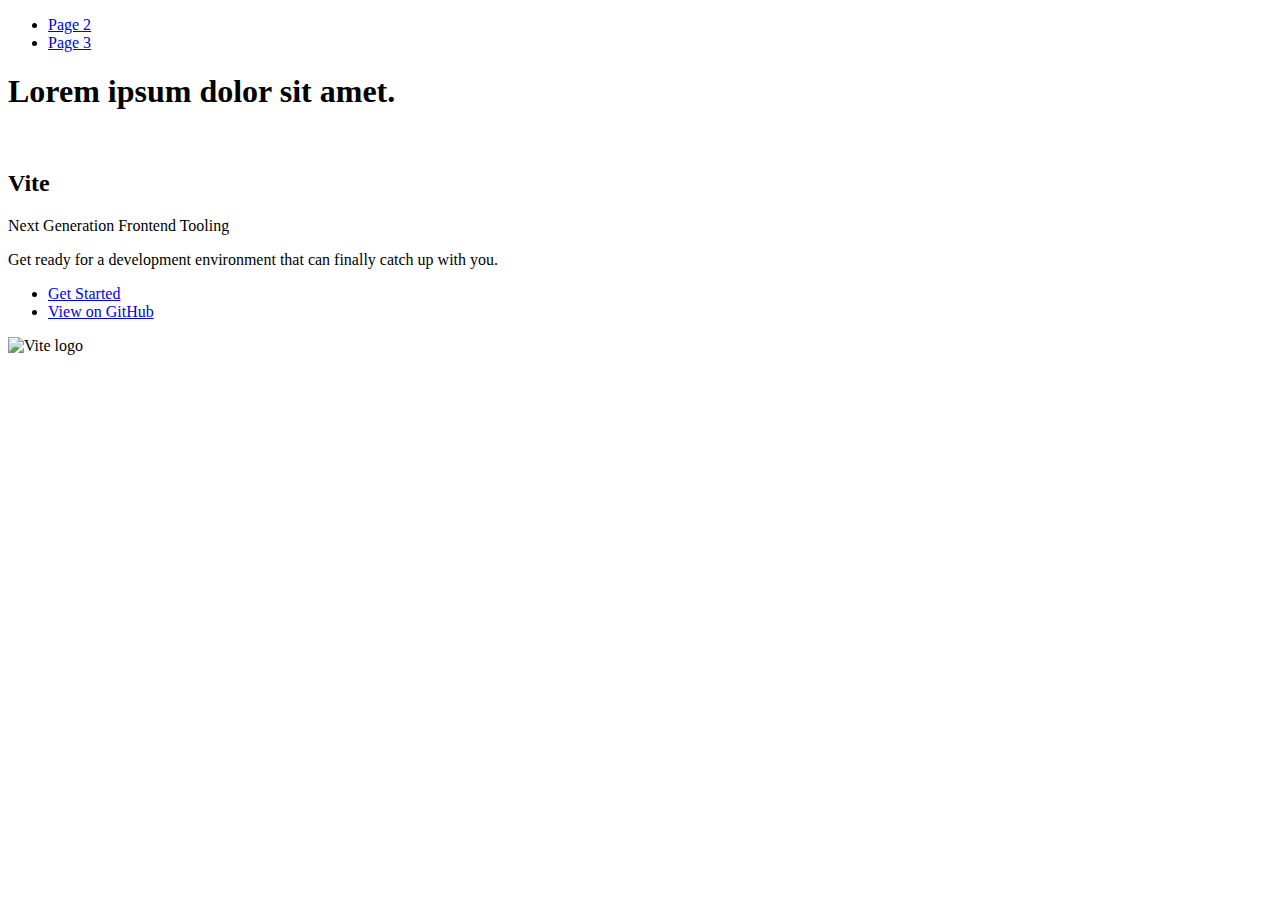
==== index.html @ 3aca37f8 "Deploying to gh-pages from @ Galina-09/goit-js-hw-09@80275e14df9aac36c017ec043bcc230061ea9ab5 🚀" ====
<!DOCTYPE html>
<html lang="en">
  <head>
    <meta charset="UTF-8" />
    <link rel="icon" type="image/svg+xml" href="/goit-js-hw-09/favicon.svg" />
    <meta name="viewport" content="width=device-width, initial-scale=1.0" />
    <title>Vanilla App Template</title>
    
    <script type="module" crossorigin src="/goit-js-hw-09/commonHelpers.js"></script>
    <link rel="stylesheet" href="/goit-js-hw-09/assets/index-10c40100.css">
  </head>
  <body>
    <header class="header">
  <nav class="nav">
    <ul class="nav-list">
      <li class="nav-item">
        <a href="./page-2.html" class="nav-link">Page 2</a>
      </li>

      <li class="nav-item">
        <a href="./page-3.html" class="nav-link">Page 3</a>
      </li>
    </ul>
  </nav>
</header>


    <section>
      <h1>Lorem ipsum dolor sit amet.</h1>
      <!-- Path to images as from index.html file -->
      <img src="/goit-js-hw-09/assets/javascript-8dac5379.svg" alt="" />
    </section>

    <!-- Loads the specified .html file -->
    <section class="vite-promo">
  <div class="container">
    <div class="wrapper">
      <h2 class="title">
        <span class="gradient">Vite</span>
      </h2>
      <p class="text">Next Generation Frontend Tooling</p>
      <p class="tagline">
        Get ready for a development environment that can finally catch up with
        you.
      </p>

      <ul class="actions">
        <li class="action">
          <a
            class="link"
            href="https://vitejs.dev/guide/"
            target="_blank"
            rel="noopener noreferrer"
            >Get Started</a
          >
        </li>
        <li class="action">
          <a
            class="link"
            href="https://github.com/vitejs/vite"
            target="_blank"
            rel="noopener noreferrer"
            >View on GitHub</a
          >
        </li>
      </ul>
    </div>

    <div class="thumb">
      <!-- Path to images as from index.html file -->
      <img
        class="pic"
        src="/goit-js-hw-09/assets/vite-logo-51249ca9.png"
        alt="Vite logo"
        width="640"
        height="640"
      />
    </div>
  </div>
</section>


    
  </body>
</html>
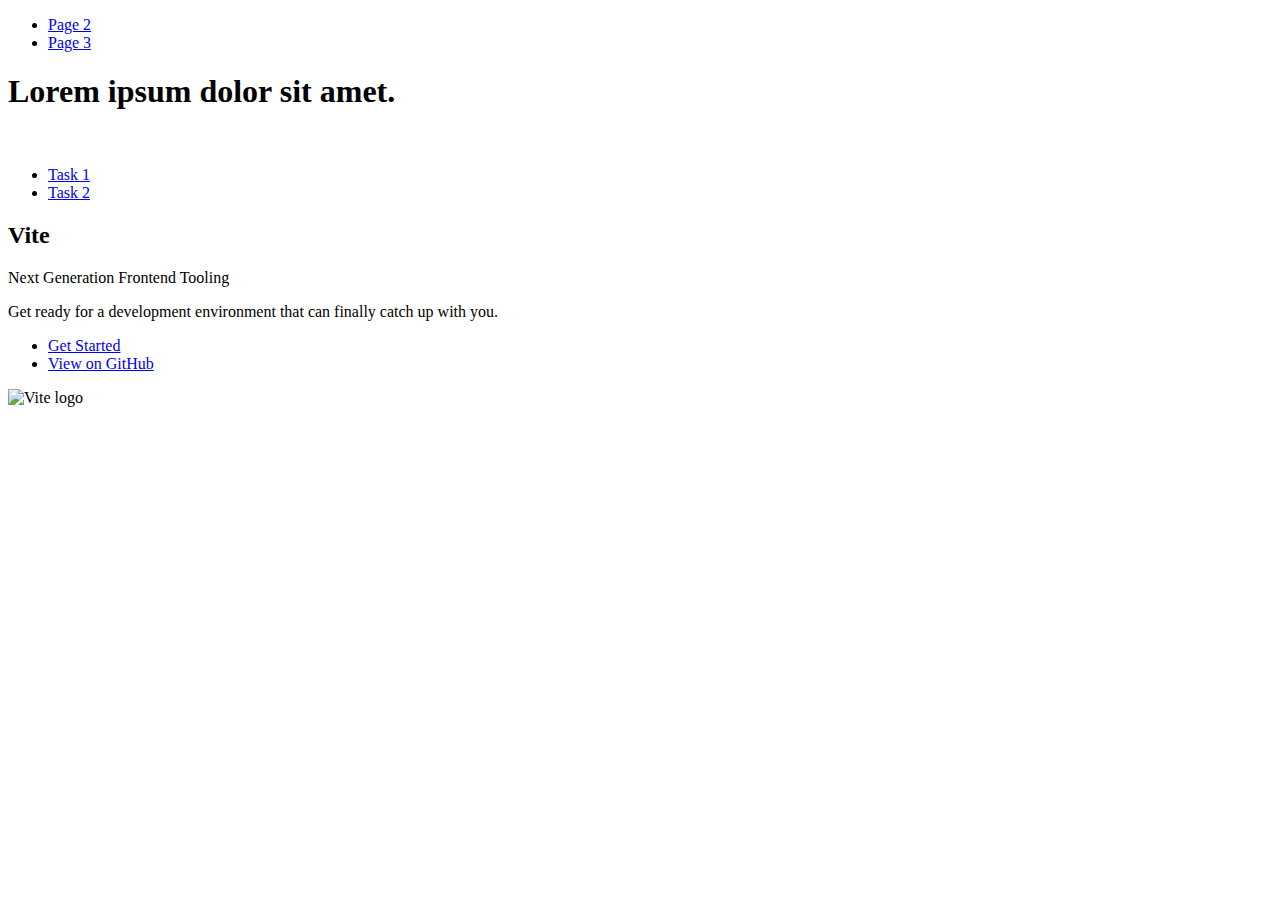
==== commit 90c9dbdf: "Deploying to gh-pages from @ Galina-09/goit-js-hw-09@b62da7e42270c242681129a6e596558896675812 🚀" ====
--- a/index.html
+++ b/index.html
@@ -5,9 +5,8 @@
     <link rel="icon" type="image/svg+xml" href="/goit-js-hw-09/favicon.svg" />
     <meta name="viewport" content="width=device-width, initial-scale=1.0" />
     <title>Vanilla App Template</title>
-    
-    <script type="module" crossorigin src="/goit-js-hw-09/commonHelpers.js"></script>
-    <link rel="stylesheet" href="/goit-js-hw-09/assets/index-10c40100.css">
+    <link rel="stylesheet" href="./css/styles.css" />
+    <script type="module" crossorigin src="/goit-js-hw-09/assets/modulepreload-polyfill-ec808ebb.js"></script>
   </head>
   <body>
     <header class="header">
@@ -30,6 +29,11 @@
       <!-- Path to images as from index.html file -->
       <img src="/goit-js-hw-09/assets/javascript-8dac5379.svg" alt="" />
     </section>
+
+    <ul>
+      <li><a href="./1-gallery.html">Task 1</a></li>
+      <li><a href="./2-form.html">Task 2</a></li>
+    </ul>
 
     <!-- Loads the specified .html file -->
     <section class="vite-promo">
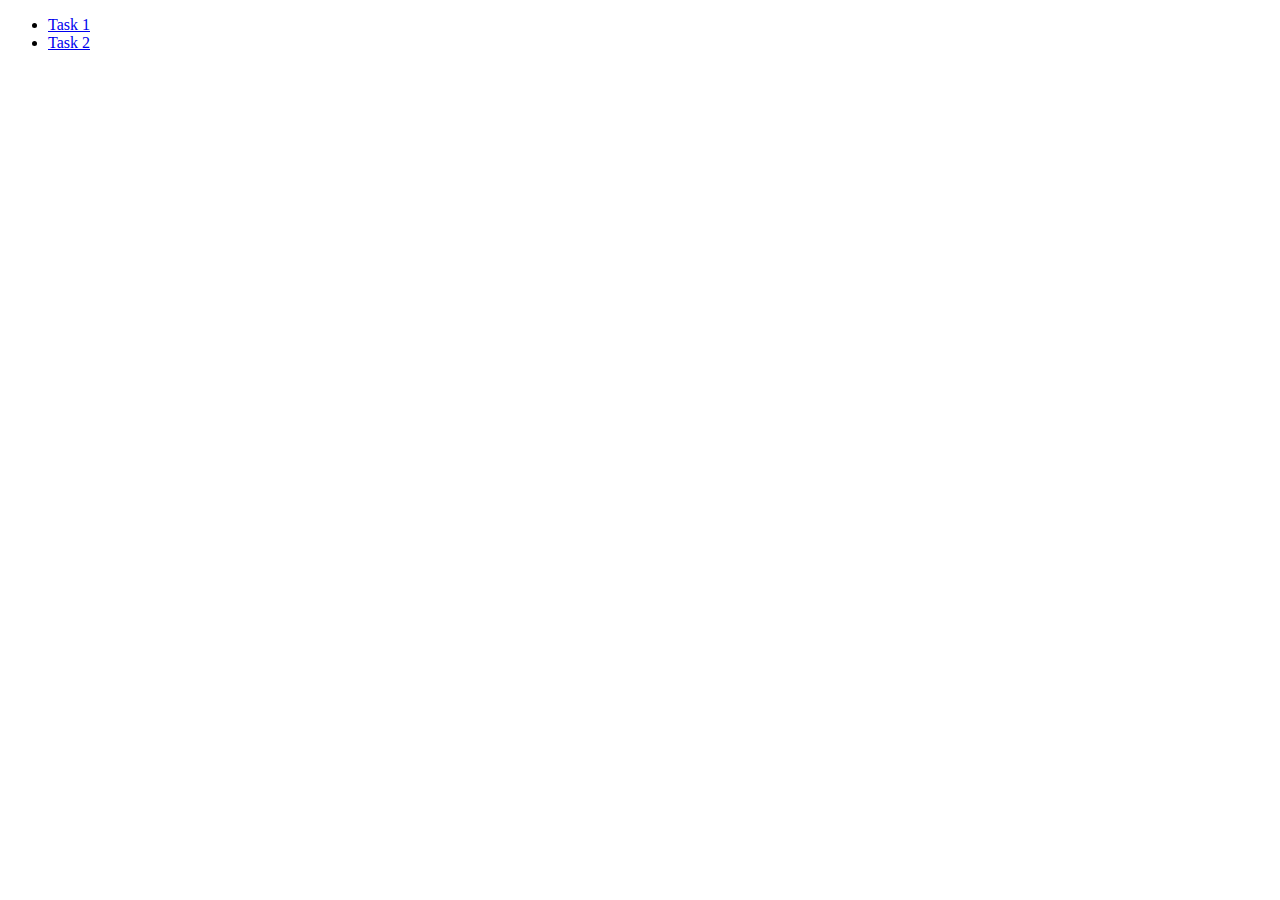
==== commit 2afbc8f7: "Deploying to gh-pages from @ Galina-09/goit-js-hw-09@57a7e801a31fb3d6fb3f5a003c11fdeee98fe920 🚀" ====
--- a/index.html
+++ b/index.html
@@ -5,85 +5,16 @@
     <link rel="icon" type="image/svg+xml" href="/goit-js-hw-09/favicon.svg" />
     <meta name="viewport" content="width=device-width, initial-scale=1.0" />
     <title>Vanilla App Template</title>
-    <link rel="stylesheet" href="./css/styles.css" />
+    
     <script type="module" crossorigin src="/goit-js-hw-09/assets/modulepreload-polyfill-ec808ebb.js"></script>
+    <link rel="stylesheet" href="/goit-js-hw-09/assets/index-5e28cd3c.css">
   </head>
   <body>
-    <header class="header">
-  <nav class="nav">
-    <ul class="nav-list">
-      <li class="nav-item">
-        <a href="./page-2.html" class="nav-link">Page 2</a>
-      </li>
-
-      <li class="nav-item">
-        <a href="./page-3.html" class="nav-link">Page 3</a>
-      </li>
-    </ul>
-  </nav>
-</header>
-
-
-    <section>
-      <h1>Lorem ipsum dolor sit amet.</h1>
-      <!-- Path to images as from index.html file -->
-      <img src="/goit-js-hw-09/assets/javascript-8dac5379.svg" alt="" />
-    </section>
-
     <ul>
       <li><a href="./1-gallery.html">Task 1</a></li>
       <li><a href="./2-form.html">Task 2</a></li>
     </ul>
 
-    <!-- Loads the specified .html file -->
-    <section class="vite-promo">
-  <div class="container">
-    <div class="wrapper">
-      <h2 class="title">
-        <span class="gradient">Vite</span>
-      </h2>
-      <p class="text">Next Generation Frontend Tooling</p>
-      <p class="tagline">
-        Get ready for a development environment that can finally catch up with
-        you.
-      </p>
-
-      <ul class="actions">
-        <li class="action">
-          <a
-            class="link"
-            href="https://vitejs.dev/guide/"
-            target="_blank"
-            rel="noopener noreferrer"
-            >Get Started</a
-          >
-        </li>
-        <li class="action">
-          <a
-            class="link"
-            href="https://github.com/vitejs/vite"
-            target="_blank"
-            rel="noopener noreferrer"
-            >View on GitHub</a
-          >
-        </li>
-      </ul>
-    </div>
-
-    <div class="thumb">
-      <!-- Path to images as from index.html file -->
-      <img
-        class="pic"
-        src="/goit-js-hw-09/assets/vite-logo-51249ca9.png"
-        alt="Vite logo"
-        width="640"
-        height="640"
-      />
-    </div>
-  </div>
-</section>
-
-
     
   </body>
 </html>
